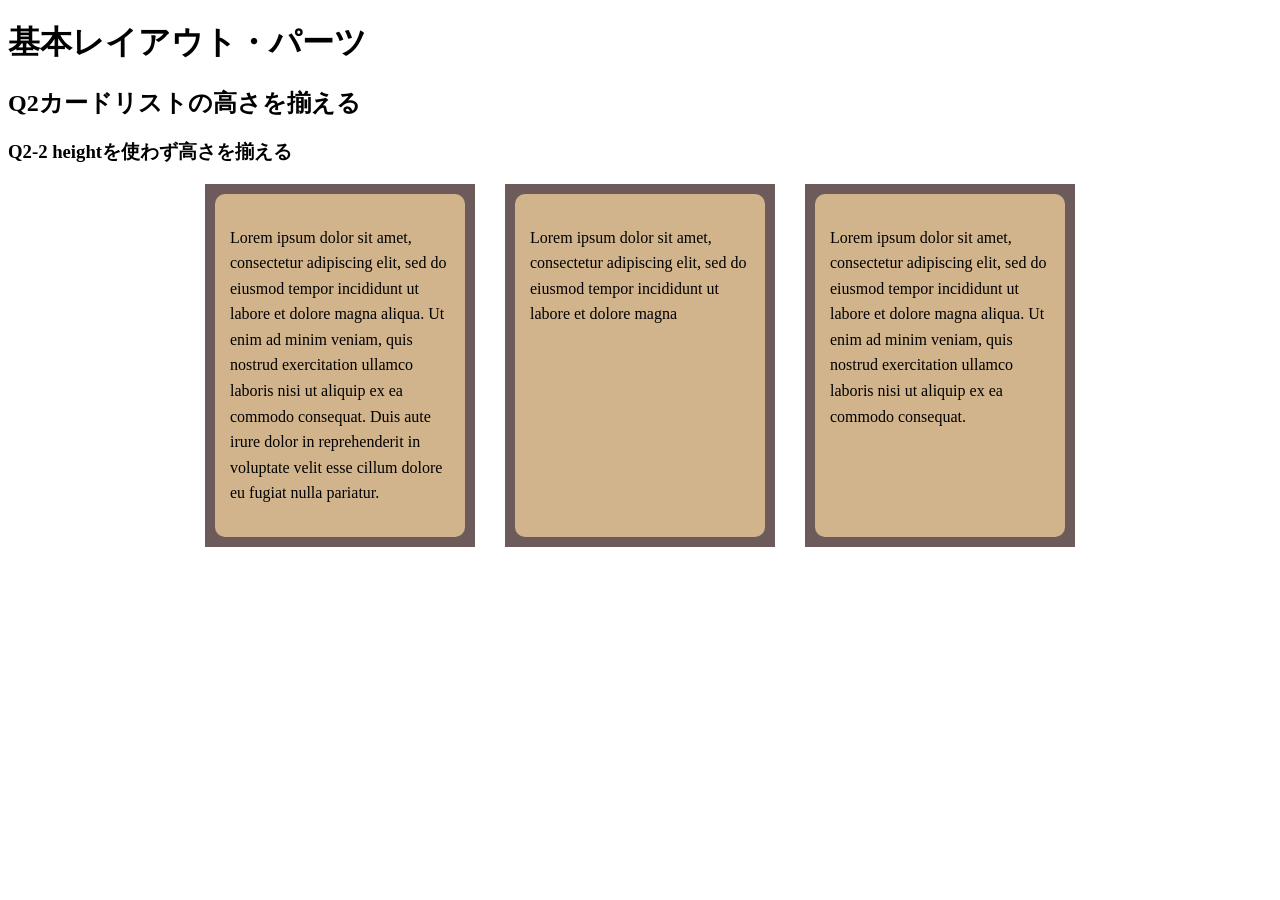
==== q2/q2/index.html @ b7eacbce "課題完了" ====
<!DOCTYPE html>
<html lang="ja">

<head>
  <meta charset="UTF-8">
  <meta name="viewport" content="width=device-width, initial-scale=1.0">
  <link rel="stylesheet" href="./css/reset.css">
  <link rel="stylesheet" href="./css/base.css">
  <link rel="stylesheet" href="./css/style.css">
  <title>LayoutParts-Q2</title>
</head>

<body>
  <div>
    <h1 class="title">基本レイアウト・パーツ</h1>
    <h2 class="sub--title">Q2カードリストの高さを揃える</h2>
    <h3 class="question--title">Q2-2 heightを使わず高さを揃える</h3>
    <!-- １つ目の文章 -->
    <!--
      Lorem ipsum dolor sit amet, consectetur adipiscing elit, sed do eiusmod tempor incididunt
      ut labore et dolore magna
      aliqua. Ut enim ad minim veniam, quis nostrud exercitation ullamco laboris nisi ut aliquip ex ea commodo
      consequat. Duis
      aute irure dolor in reprehenderit in voluptate velit esse cillum dolore eu fugiat nulla pariatur. Excepteur sint
      occaecat cupidatat non proident, sunt in culpa qui officia deserunt mollit anim id est laborum.
  -->

    <!-- 2つ目の文章 -->
    <!--
      Lorem ipsum dolor sit amet, consectetur adipiscing elit, sed do eiusmod tempor incididunt
      ut labore et dolore magna
    -->

    <!-- 3つ目の文章 -->
    <!--
      Lorem ipsum dolor sit amet, consectetur adipiscing elit, sed do eiusmod tempor incididunt
      ut labore et dolore magna
      aliqua. Ut enim ad minim veniam, quis nostrud exercitation ullamco laboris nisi ut aliquip ex ea commodo
      consequat. Duis
      aute irure dolor in reprehenderit in voluptate velit esse cillum dolore eu fugiat nulla pariatur.
    -->
    <!-- Q2の回答はここから -->
     <div class="card-list">
  <div class="card">
    <div class="card-inner">
      <p>
        Lorem ipsum dolor sit amet, consectetur adipiscing elit, sed do eiusmod tempor incididunt
        ut labore et dolore magna aliqua. Ut enim ad minim veniam, quis nostrud exercitation ullamco laboris nisi ut aliquip ex ea commodo consequat. Duis aute irure dolor in reprehenderit in voluptate velit esse cillum dolore eu fugiat nulla pariatur.
      </p>
    </div>
  </div>

  <div class="card">
    <div class="card-inner">
      <p>
        Lorem ipsum dolor sit amet, consectetur adipiscing elit, sed do eiusmod tempor incididunt
        ut labore et dolore magna
      </p>
    </div>
  </div>

  <div class="card">
    <div class="card-inner">
      <p>
        Lorem ipsum dolor sit amet, consectetur adipiscing elit, sed do eiusmod tempor incididunt
        ut labore et dolore magna aliqua. Ut enim ad minim veniam, quis nostrud exercitation ullamco laboris nisi ut aliquip ex ea commodo consequat.
      </p>
    </div>
  </div>
</div>
    <!-- Q2の回答はここまで -->

  </div>
</body>

</html>
---- q2/q2/css/style.css ----
@charset "UTF-8";
/* 回答はここから */
.card-list {
  display: flex;
  justify-content: center;
  gap: 30px;
}

.card {
  width: 250px;
  background-color: #6d5b5b;
  padding: 10px;
  display: flex;
}

.card-inner {
  background-color: #d2b48c;
  padding: 15px;
  border-radius: 10px;
  display: flex;
}

.card-inner p {
  line-height: 1.6;
}
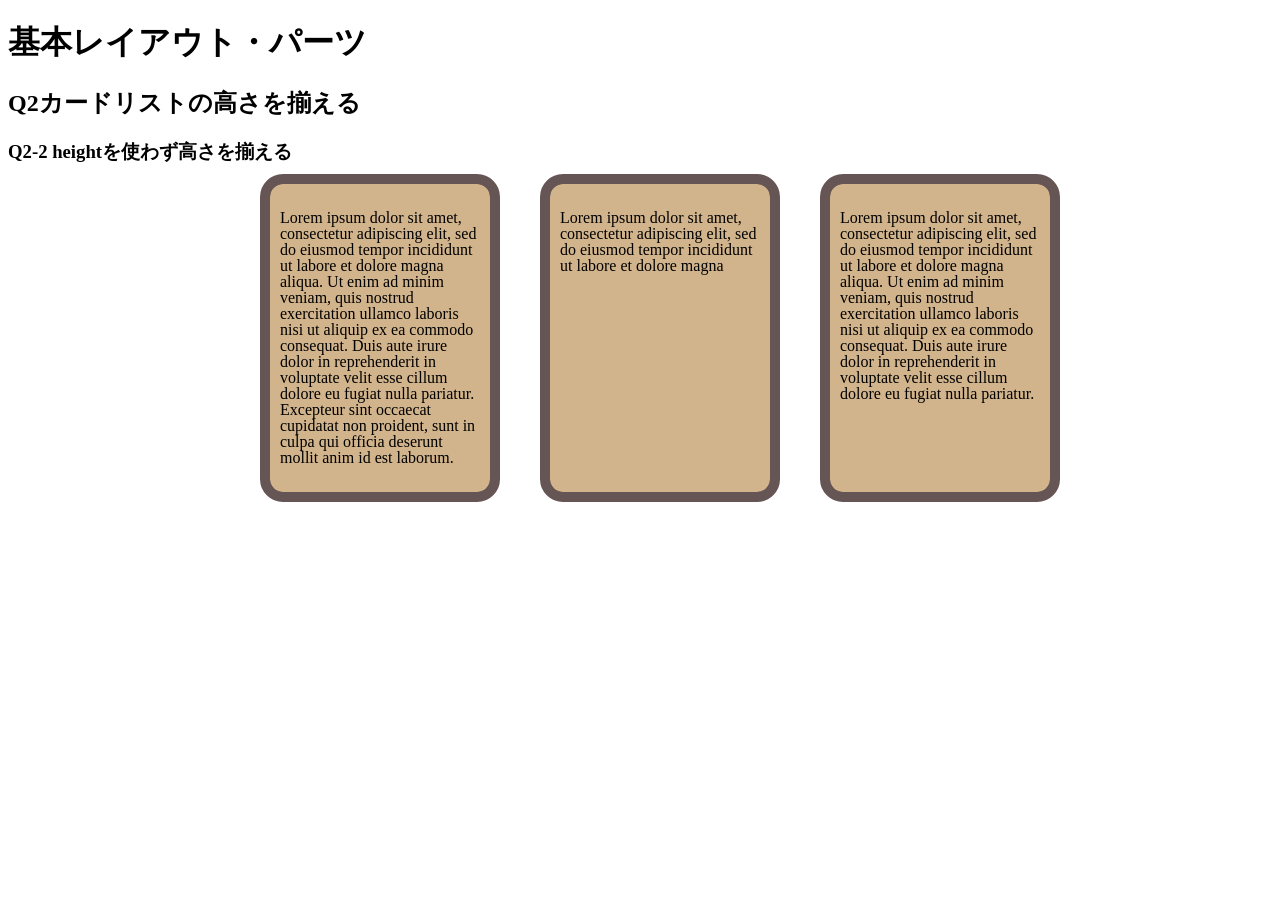
==== commit bcc5d1b3: "修正版" ====
--- a/q2/q2/index.html
+++ b/q2/q2/index.html
@@ -15,6 +15,7 @@
     <h1 class="title">基本レイアウト・パーツ</h1>
     <h2 class="sub--title">Q2カードリストの高さを揃える</h2>
     <h3 class="question--title">Q2-2 heightを使わず高さを揃える</h3>
+
     <!-- １つ目の文章 -->
     <!--
       Lorem ipsum dolor sit amet, consectetur adipiscing elit, sed do eiusmod tempor incididunt
@@ -23,7 +24,7 @@
       consequat. Duis
       aute irure dolor in reprehenderit in voluptate velit esse cillum dolore eu fugiat nulla pariatur. Excepteur sint
       occaecat cupidatat non proident, sunt in culpa qui officia deserunt mollit anim id est laborum.
-  -->
+    -->
 
     <!-- 2つ目の文章 -->
     <!--
@@ -39,35 +40,41 @@
       consequat. Duis
       aute irure dolor in reprehenderit in voluptate velit esse cillum dolore eu fugiat nulla pariatur.
     -->
+
     <!-- Q2の回答はここから -->
-     <div class="card-list">
-  <div class="card">
-    <div class="card-inner">
-      <p>
-        Lorem ipsum dolor sit amet, consectetur adipiscing elit, sed do eiusmod tempor incididunt
-        ut labore et dolore magna aliqua. Ut enim ad minim veniam, quis nostrud exercitation ullamco laboris nisi ut aliquip ex ea commodo consequat. Duis aute irure dolor in reprehenderit in voluptate velit esse cillum dolore eu fugiat nulla pariatur.
-      </p>
-    </div>
-  </div>
+    <ul class="card-list">
+      <li class="card">
+        <div class="card-inner">
+          <p>
+            Lorem ipsum dolor sit amet, consectetur adipiscing elit, sed do eiusmod tempor incididunt
+            ut labore et dolore magna aliqua. Ut enim ad minim veniam, quis nostrud exercitation
+            ullamco laboris nisi ut aliquip ex ea commodo consequat. Duis aute irure dolor in
+            reprehenderit in voluptate velit esse cillum dolore eu fugiat nulla pariatur. Excepteur sint
+            occaecat cupidatat non proident, sunt in culpa qui officia deserunt mollit anim id est laborum.
+          </p>
+        </div>
+      </li>
 
-  <div class="card">
-    <div class="card-inner">
-      <p>
-        Lorem ipsum dolor sit amet, consectetur adipiscing elit, sed do eiusmod tempor incididunt
-        ut labore et dolore magna
-      </p>
-    </div>
-  </div>
+      <li class="card">
+        <div class="card-inner">
+          <p>
+            Lorem ipsum dolor sit amet, consectetur adipiscing elit, sed do eiusmod tempor incididunt
+            ut labore et dolore magna
+          </p>
+        </div>
+      </li>
 
-  <div class="card">
-    <div class="card-inner">
-      <p>
-        Lorem ipsum dolor sit amet, consectetur adipiscing elit, sed do eiusmod tempor incididunt
-        ut labore et dolore magna aliqua. Ut enim ad minim veniam, quis nostrud exercitation ullamco laboris nisi ut aliquip ex ea commodo consequat.
-      </p>
-    </div>
-  </div>
-</div>
+      <li class="card">
+        <div class="card-inner">
+          <p>
+            Lorem ipsum dolor sit amet, consectetur adipiscing elit, sed do eiusmod tempor incididunt
+            ut labore et dolore magna aliqua. Ut enim ad minim veniam, quis nostrud exercitation
+            ullamco laboris nisi ut aliquip ex ea commodo consequat. Duis aute irure dolor in
+            reprehenderit in voluptate velit esse cillum dolore eu fugiat nulla pariatur.
+          </p>
+        </div>
+      </li>
+    </ul>
     <!-- Q2の回答はここまで -->
 
   </div>
--- a/q2/q2/css/style.css
+++ b/q2/q2/css/style.css
@@ -1,25 +1,27 @@
 @charset "UTF-8";
 /* 回答はここから */
+
 .card-list {
   display: flex;
   justify-content: center;
-  gap: 30px;
+  gap: 60px;
 }
 
 .card {
-  width: 250px;
-  background-color: #6d5b5b;
-  padding: 10px;
+  width: 220px;
   display: flex;
+  box-sizing: border-box;
 }
 
 .card-inner {
-  background-color: #d2b48c;
-  padding: 15px;
-  border-radius: 10px;
-  display: flex;
+  background: #d2b48c;
+  padding: 10px;
+  border-radius: 13px;
+  outline: 10px solid #655;
+  box-shadow: 0 0 0 6px #655;
+  flex: 1;
 }
 
 .card-inner p {
-  line-height: 1.6;
+  line-height: 1;
 }
